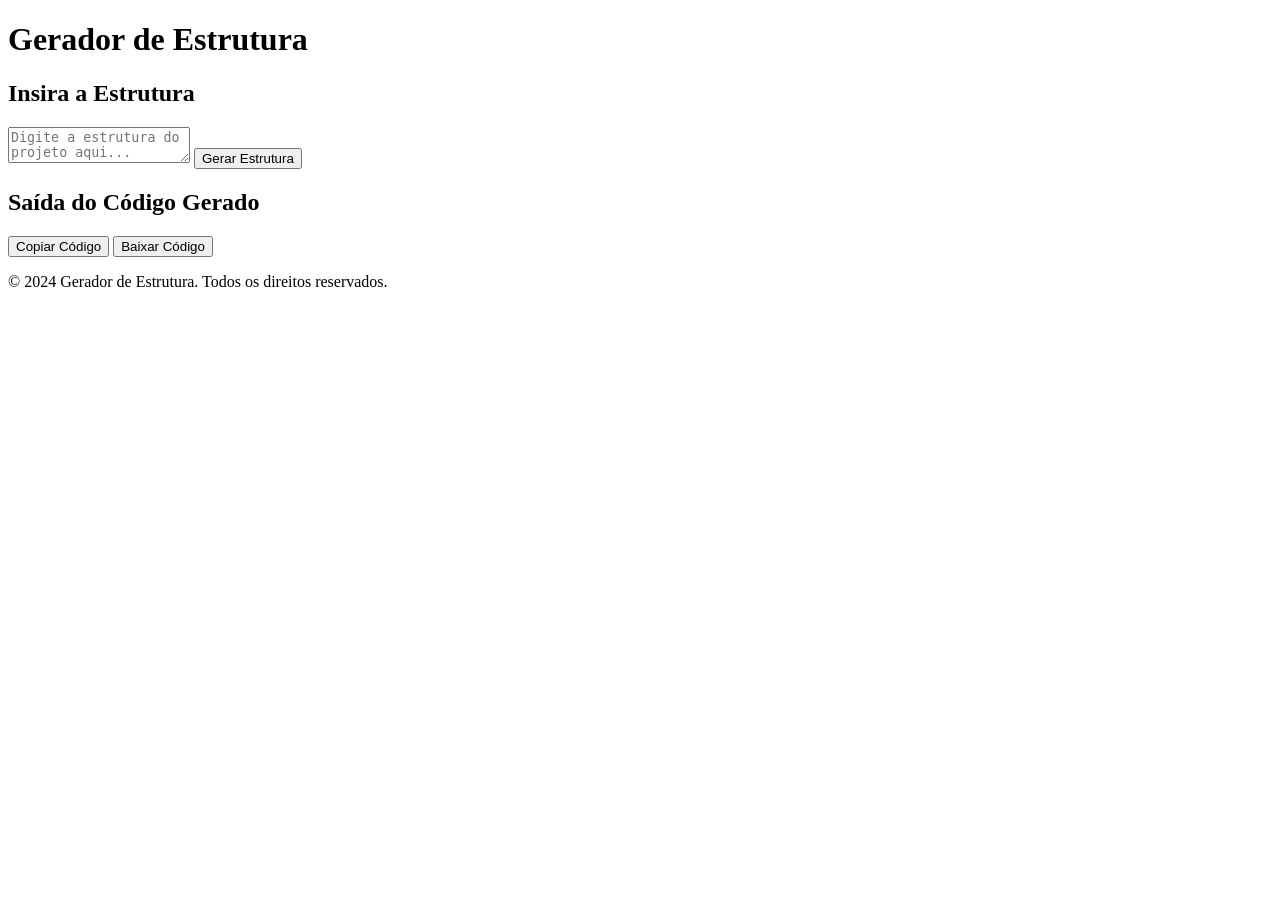
==== src/frontend/index.html @ 5a835324 "Corrigindo conexão entre HTML e JavaScript" ====
<!DOCTYPE html>
<html lang="pt-BR">
<head>
    <meta charset="UTF-8">
    <meta name="viewport" content="width=device-width, initial-scale=1.0">
    <title>Gerador de Estrutura</title>
    <link rel="stylesheet" href="styles.css">
</head>
<body>

    <header>
        <h1>Gerador de Estrutura</h1>
    </header>

    <main>
        <section class="container">
            <h2>Insira a Estrutura</h2>
            <textarea id="inputText" placeholder="Digite a estrutura do projeto aqui..."></textarea>
            <button id="generateBtn">Gerar Estrutura</button>
        </section>

        <section class="output-container">
            <h2>Saída do Código Gerado</h2>
            <pre id="outputCode"></pre>
            <button id="copyBtn">Copiar Código</button>
            <button id="downloadBtn">Baixar Código</button>
        </section>
    </main>

    <footer>
        <p>&copy; 2024 Gerador de Estrutura. Todos os direitos reservados.</p>
    </footer>

    <!-- 🔹 Certifique-se de que o caminho está correto -->
    <script src="script.js"></script>

</body>
</html>
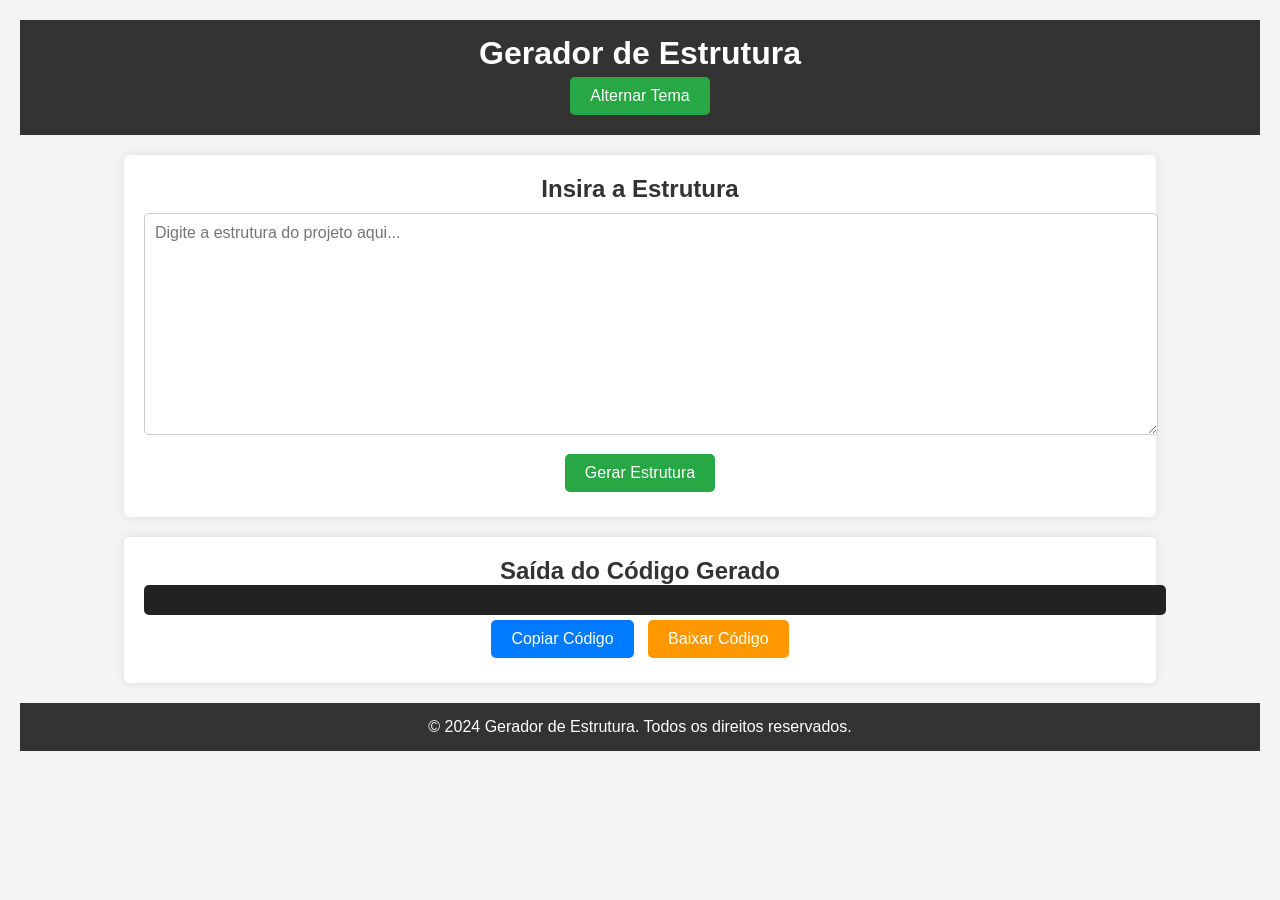
==== commit 3aabec62: "Melhorias no frontend: modo escuro, notificações visuais e README atualizado" ====
--- a/src/frontend/index.html
+++ b/src/frontend/index.html
@@ -10,6 +10,7 @@
 
     <header>
         <h1>Gerador de Estrutura</h1>
+        <button id="toggleTheme">Alternar Tema</button> <!-- 🔹 Botão para Modo Claro/Escuro -->
     </header>
 
     <main>
@@ -31,7 +32,7 @@
         <p>&copy; 2024 Gerador de Estrutura. Todos os direitos reservados.</p>
     </footer>
 
-    <!-- 🔹 Certifique-se de que o caminho está correto -->
+    <!-- 🔹 Importando JavaScript -->
     <script src="script.js"></script>
 
 </body>
--- a/src/frontend/styles.css
+++ b/src/frontend/styles.css
@@ -0,0 +1,209 @@
+/* Reset Básico */
+body, h1, h2, p, textarea, button, pre {
+    margin: 0;
+    padding: 0;
+    font-family: Arial, sans-serif;
+}
+
+/* Estilo do Corpo */
+body {
+    background-color: #f4f4f4;
+    color: #333;
+    text-align: center;
+    padding: 20px;
+}
+
+/* Navbar e Footer */
+header, footer {
+    background-color: #333;
+    color: white;
+    padding: 15px;
+}
+
+/* Container Centralizado */
+.container, .output-container {
+    width: 80%;
+    margin: 20px auto;
+    padding: 20px;
+    background: white;
+    box-shadow: 0px 0px 10px rgba(0, 0, 0, 0.1);
+    border-radius: 5px;
+}
+
+/* Área de Entrada */
+textarea {
+    width: 100%;
+    height: 200px;
+    margin: 10px 0;
+    padding: 10px;
+    font-size: 16px;
+    border: 1px solid #ccc;
+    border-radius: 5px;
+}
+
+/* Botões */
+button {
+    padding: 10px 20px;
+    font-size: 16px;
+    background-color: #28a745;
+    color: white;
+    border: none;
+    cursor: pointer;
+    border-radius: 5px;
+    margin: 5px;
+    transition: background 0.3s;
+}
+
+button:hover {
+    background-color: #218838;
+}
+
+/* Estilo do Código Gerado */
+pre {
+    background-color: #222;
+    color: #00ff00;
+    padding: 15px;
+    width: 100%;
+    text-align: left;
+    white-space: pre-wrap;
+    border-radius: 5px;
+    font-family: monospace;
+    overflow-x: auto;
+}
+
+/* Botões Específicos */
+#copyBtn {
+    background-color: #007bff;
+}
+
+#copyBtn:hover {
+    background-color: #0056b3;
+}
+
+#downloadBtn {
+    background-color: #ff9800;
+}
+
+#downloadBtn:hover {
+    background-color: #e68900;
+}
+
+/* Responsividade */
+@media (max-width: 768px) {
+    .container, .output-container {
+        width: 95%;
+    }
+}
+/* Reset Básico */
+body, h1, h2, p, textarea, button, pre {
+    margin: 0;
+    padding: 0;
+    font-family: Arial, sans-serif;
+}
+
+/* Estilo do Corpo */
+body {
+    background-color: #f4f4f4;
+    color: #333;
+    text-align: center;
+    padding: 20px;
+    transition: background 0.3s, color 0.3s;
+}
+
+/* Navbar e Footer */
+header, footer {
+    background-color: #333;
+    color: white;
+    padding: 15px;
+}
+
+/* Container Centralizado */
+.container, .output-container {
+    width: 80%;
+    margin: 20px auto;
+    padding: 20px;
+    background: white;
+    box-shadow: 0px 0px 10px rgba(0, 0, 0, 0.1);
+    border-radius: 5px;
+}
+
+/* Área de Entrada */
+textarea {
+    width: 100%;
+    height: 200px;
+    margin: 10px 0;
+    padding: 10px;
+    font-size: 16px;
+    border: 1px solid #ccc;
+    border-radius: 5px;
+}
+
+/* Botões */
+button {
+    padding: 10px 20px;
+    font-size: 16px;
+    background-color: #28a745;
+    color: white;
+    border: none;
+    cursor: pointer;
+    border-radius: 5px;
+    margin: 5px;
+    transition: background 0.3s;
+}
+
+button:hover {
+    background-color: #218838;
+}
+
+/* Estilo do Código Gerado */
+pre {
+    background-color: #222;
+    color: #00ff00;
+    padding: 15px;
+    width: 100%;
+    text-align: left;
+    white-space: pre-wrap;
+    border-radius: 5px;
+    font-family: monospace;
+    overflow-x: auto;
+}
+
+/* Botões Específicos */
+#copyBtn {
+    background-color: #007bff;
+}
+
+#copyBtn:hover {
+    background-color: #0056b3;
+}
+
+#downloadBtn {
+    background-color: #ff9800;
+}
+
+#downloadBtn:hover {
+    background-color: #e68900;
+}
+
+/* Responsividade */
+@media (max-width: 768px) {
+    .container, .output-container {
+        width: 95%;
+    }
+}
+
+/* Modo Escuro */
+.dark-mode {
+    background-color: #222;
+    color: white;
+}
+
+.dark-mode .container, .dark-mode .output-container {
+    background-color: #333;
+    color: white;
+}
+
+.dark-mode pre {
+    background-color: black;
+    color: #00ff00;
+}
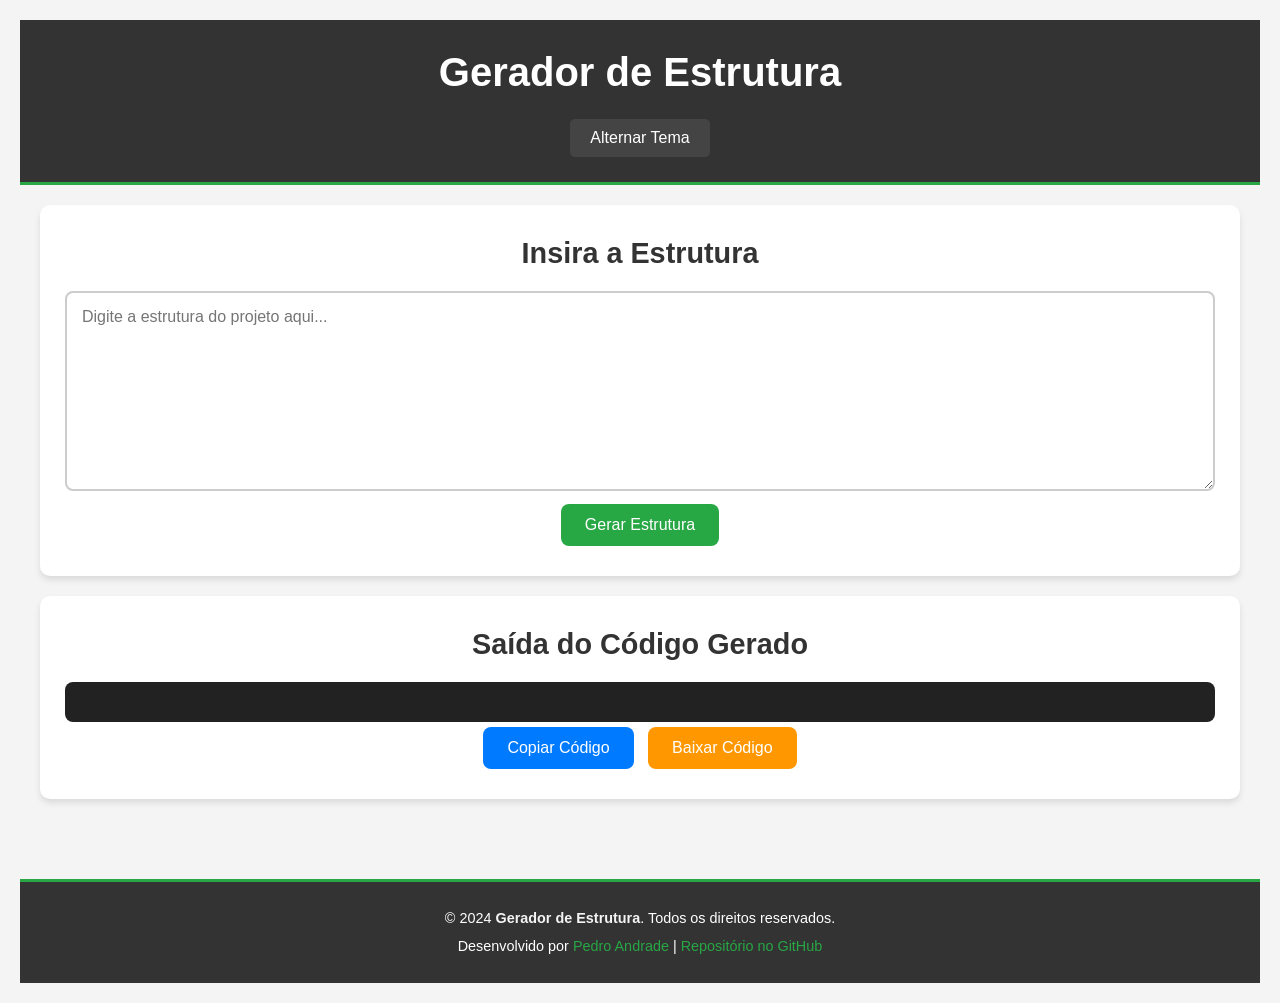
==== commit ca870fbf: "upp frontend: atualizações no index.html e styles.css" ====
--- a/src/frontend/index.html
+++ b/src/frontend/index.html
@@ -29,7 +29,11 @@
     </main>
 
     <footer>
-        <p>&copy; 2024 Gerador de Estrutura. Todos os direitos reservados.</p>
+        <p>&copy; 2024 <strong>Gerador de Estrutura</strong>. Todos os direitos reservados.</p>
+        <p>
+            Desenvolvido por <a href="https://www.linkedin.com/in/pedro-andrade-914795223" target="_blank" rel="noopener noreferrer">Pedro Andrade</a> | 
+            <a href="https://github.com/Pedroandradeproj/gerador-estrutura-projetos" target="_blank" rel="noopener noreferrer">Repositório no GitHub</a>
+        </p>
     </footer>
 
     <!-- 🔹 Importando JavaScript -->
--- a/src/frontend/styles.css
+++ b/src/frontend/styles.css
@@ -2,7 +2,8 @@
 body, h1, h2, p, textarea, button, pre {
     margin: 0;
     padding: 0;
-    font-family: Arial, sans-serif;
+    font-family: 'Segoe UI', Tahoma, Geneva, Verdana, sans-serif;
+    box-sizing: border-box;
 }
 
 /* Estilo do Corpo */
@@ -11,199 +12,201 @@
     color: #333;
     text-align: center;
     padding: 20px;
-}
-
-/* Navbar e Footer */
-header, footer {
+    transition: background 0.3s, color 0.3s;
+    line-height: 1.6;
+}
+
+/* Cabeçalho */
+header {
     background-color: #333;
     color: white;
-    padding: 15px;
-}
-
-/* Container Centralizado */
+    padding: 20px;
+    border-bottom: 3px solid #28a745;
+}
+
+header h1 {
+    font-size: 2.5rem;
+    margin-bottom: 10px;
+}
+
+#toggleTheme {
+    background-color: #444;
+    border: none;
+    padding: 10px 20px;
+    font-size: 1rem;
+    color: white;
+    border-radius: 5px;
+    cursor: pointer;
+    transition: background 0.3s;
+}
+
+#toggleTheme:hover {
+    background-color: #555;
+}
+
+/* Container Principal */
+main {
+    max-width: 1200px;
+    margin: 0 auto;
+    padding: 20px;
+}
+
 .container, .output-container {
-    width: 80%;
-    margin: 20px auto;
-    padding: 20px;
     background: white;
-    box-shadow: 0px 0px 10px rgba(0, 0, 0, 0.1);
-    border-radius: 5px;
+    padding: 25px;
+    border-radius: 10px;
+    box-shadow: 0 4px 6px rgba(0, 0, 0, 0.1);
+    margin-bottom: 20px;
+}
+
+h2 {
+    font-size: 1.8rem;
+    margin-bottom: 15px;
+    color: #333;
 }
 
 /* Área de Entrada */
 textarea {
     width: 100%;
     height: 200px;
-    margin: 10px 0;
-    padding: 10px;
-    font-size: 16px;
-    border: 1px solid #ccc;
-    border-radius: 5px;
+    padding: 15px;
+    font-size: 1rem;
+    border: 2px solid #ccc;
+    border-radius: 8px;
+    resize: vertical;
+    transition: border-color 0.3s;
+}
+
+textarea:focus {
+    border-color: #28a745;
+    outline: none;
 }
 
 /* Botões */
 button {
-    padding: 10px 20px;
-    font-size: 16px;
+    padding: 12px 24px;
+    font-size: 1rem;
     background-color: #28a745;
     color: white;
     border: none;
     cursor: pointer;
-    border-radius: 5px;
+    border-radius: 8px;
     margin: 5px;
-    transition: background 0.3s;
+    transition: background 0.3s, transform 0.2s;
 }
 
 button:hover {
     background-color: #218838;
+    transform: translateY(-2px);
+}
+
+button:active {
+    transform: translateY(0);
+}
+
+/* Botões Específicos */
+#copyBtn {
+    background-color: #007bff;
+}
+
+#copyBtn:hover {
+    background-color: #0056b3;
+}
+
+#downloadBtn {
+    background-color: #ff9800;
+}
+
+#downloadBtn:hover {
+    background-color: #e68900;
 }
 
 /* Estilo do Código Gerado */
 pre {
     background-color: #222;
     color: #00ff00;
-    padding: 15px;
-    width: 100%;
+    padding: 20px;
+    border-radius: 8px;
+    font-family: 'Courier New', Courier, monospace;
+    overflow-x: auto;
     text-align: left;
     white-space: pre-wrap;
-    border-radius: 5px;
-    font-family: monospace;
-    overflow-x: auto;
-}
-
-/* Botões Específicos */
-#copyBtn {
-    background-color: #007bff;
-}
-
-#copyBtn:hover {
-    background-color: #0056b3;
-}
-
-#downloadBtn {
-    background-color: #ff9800;
-}
-
-#downloadBtn:hover {
-    background-color: #e68900;
+    line-height: 1.5;
+}
+
+/* Rodapé */
+footer {
+    background-color: #333;
+    color: white;
+    padding: 20px;
+    margin-top: 40px;
+    border-top: 3px solid #28a745;
+    text-align: center;
+    font-size: 0.9rem;
+}
+
+footer p {
+    margin: 5px 0;
+}
+
+footer a {
+    color: #28a745;
+    text-decoration: none;
+    transition: color 0.3s;
+}
+
+footer a:hover {
+    color: #218838;
+}
+
+footer strong {
+    font-weight: bold;
+    color: #f4f4f4;
+}
+/* Modo Escuro */
+.dark-mode {
+    background-color: #1a1a1a;
+    color: #f4f4f4;
+}
+
+.dark-mode header, .dark-mode footer {
+    background-color: #222;
+    border-color: #28a745;
+}
+
+.dark-mode .container, .dark-mode .output-container {
+    background-color: #333;
+    color: #f4f4f4;
+}
+
+.dark-mode textarea {
+    background-color: #444;
+    color: #f4f4f4;
+    border-color: #555;
+}
+
+.dark-mode pre {
+    background-color: #111;
+    color: #00ff00;
 }
 
 /* Responsividade */
 @media (max-width: 768px) {
+    header h1 {
+        font-size: 2rem;
+    }
+
     .container, .output-container {
         width: 95%;
-    }
-}
-/* Reset Básico */
-body, h1, h2, p, textarea, button, pre {
-    margin: 0;
-    padding: 0;
-    font-family: Arial, sans-serif;
-}
-
-/* Estilo do Corpo */
-body {
-    background-color: #f4f4f4;
-    color: #333;
-    text-align: center;
-    padding: 20px;
-    transition: background 0.3s, color 0.3s;
-}
-
-/* Navbar e Footer */
-header, footer {
-    background-color: #333;
-    color: white;
-    padding: 15px;
-}
-
-/* Container Centralizado */
-.container, .output-container {
-    width: 80%;
-    margin: 20px auto;
-    padding: 20px;
-    background: white;
-    box-shadow: 0px 0px 10px rgba(0, 0, 0, 0.1);
-    border-radius: 5px;
-}
-
-/* Área de Entrada */
-textarea {
-    width: 100%;
-    height: 200px;
-    margin: 10px 0;
-    padding: 10px;
-    font-size: 16px;
-    border: 1px solid #ccc;
-    border-radius: 5px;
-}
-
-/* Botões */
-button {
-    padding: 10px 20px;
-    font-size: 16px;
-    background-color: #28a745;
-    color: white;
-    border: none;
-    cursor: pointer;
-    border-radius: 5px;
-    margin: 5px;
-    transition: background 0.3s;
-}
-
-button:hover {
-    background-color: #218838;
-}
-
-/* Estilo do Código Gerado */
-pre {
-    background-color: #222;
-    color: #00ff00;
-    padding: 15px;
-    width: 100%;
-    text-align: left;
-    white-space: pre-wrap;
-    border-radius: 5px;
-    font-family: monospace;
-    overflow-x: auto;
-}
-
-/* Botões Específicos */
-#copyBtn {
-    background-color: #007bff;
-}
-
-#copyBtn:hover {
-    background-color: #0056b3;
-}
-
-#downloadBtn {
-    background-color: #ff9800;
-}
-
-#downloadBtn:hover {
-    background-color: #e68900;
-}
-
-/* Responsividade */
-@media (max-width: 768px) {
-    .container, .output-container {
-        width: 95%;
-    }
-}
-
-/* Modo Escuro */
-.dark-mode {
-    background-color: #222;
-    color: white;
-}
-
-.dark-mode .container, .dark-mode .output-container {
-    background-color: #333;
-    color: white;
-}
-
-.dark-mode pre {
-    background-color: black;
-    color: #00ff00;
-}
+        padding: 15px;
+    }
+
+    textarea {
+        height: 150px;
+    }
+
+    button {
+        width: 100%;
+        margin: 5px 0;
+    }
+}
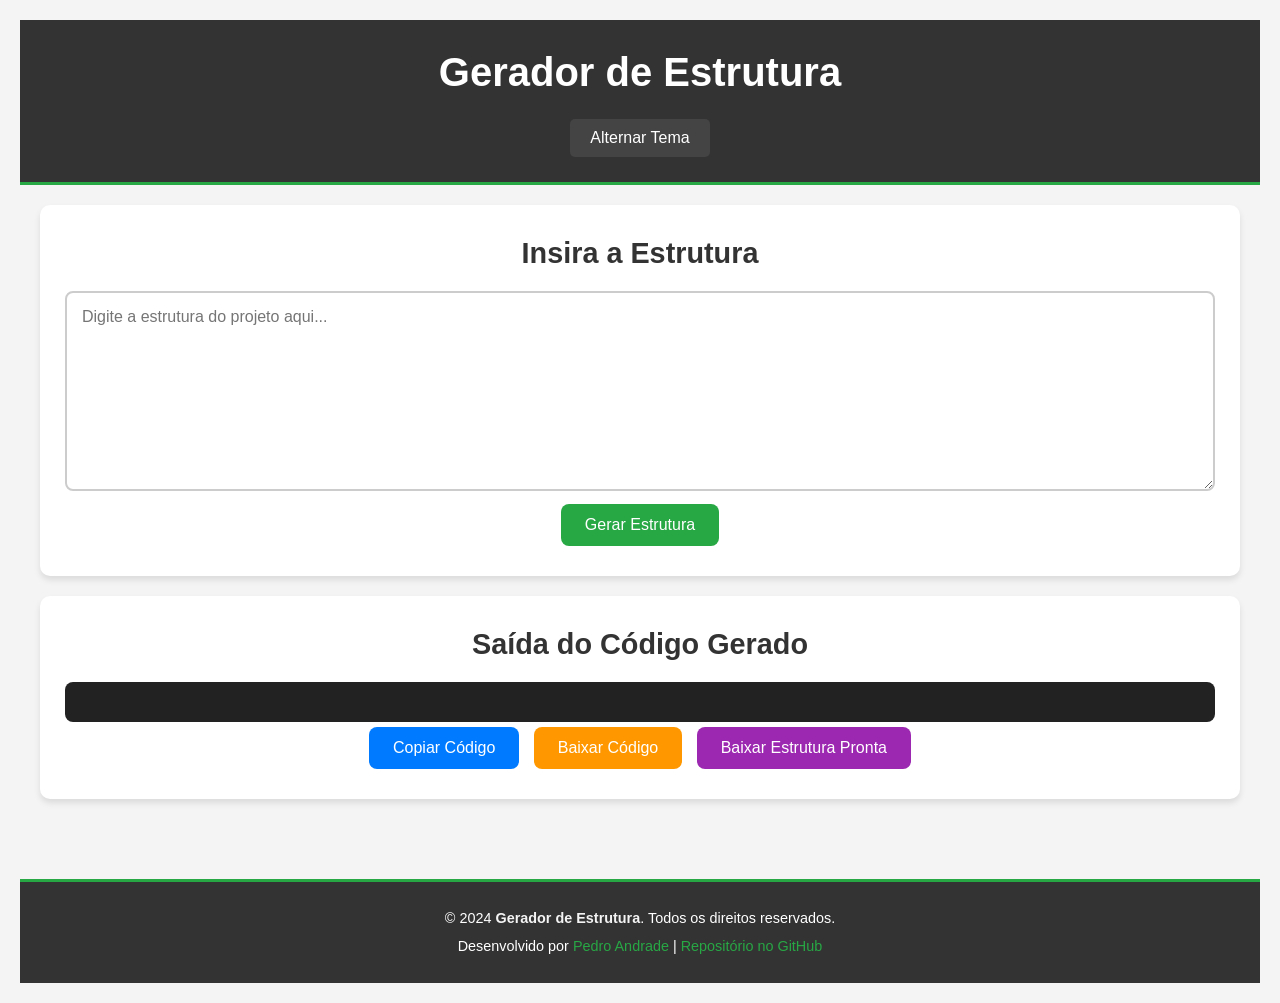
==== commit bc013fa8: "aprimoramento do sistema criação do botão baixar" ====
--- a/src/frontend/index.html
+++ b/src/frontend/index.html
@@ -25,6 +25,7 @@
             <pre id="outputCode"></pre>
             <button id="copyBtn">Copiar Código</button>
             <button id="downloadBtn">Baixar Código</button>
+            <button id="downloadStructureBtn">Baixar Estrutura Pronta</button>
         </section>
     </main>
 
@@ -40,4 +41,4 @@
     <script src="script.js"></script>
 
 </body>
-</html>
+</html>
--- a/src/frontend/styles.css
+++ b/src/frontend/styles.css
@@ -120,6 +120,15 @@
 #downloadBtn:hover {
     background-color: #e68900;
 }
+/* Estilo do botão de baixar estrutura */
+
+#downloadStructureBtn {
+    background-color: #9c27b0;
+}
+
+#downloadStructureBtn:hover {
+    background-color: #7b1fa2;
+}
 
 /* Estilo do Código Gerado */
 pre {
